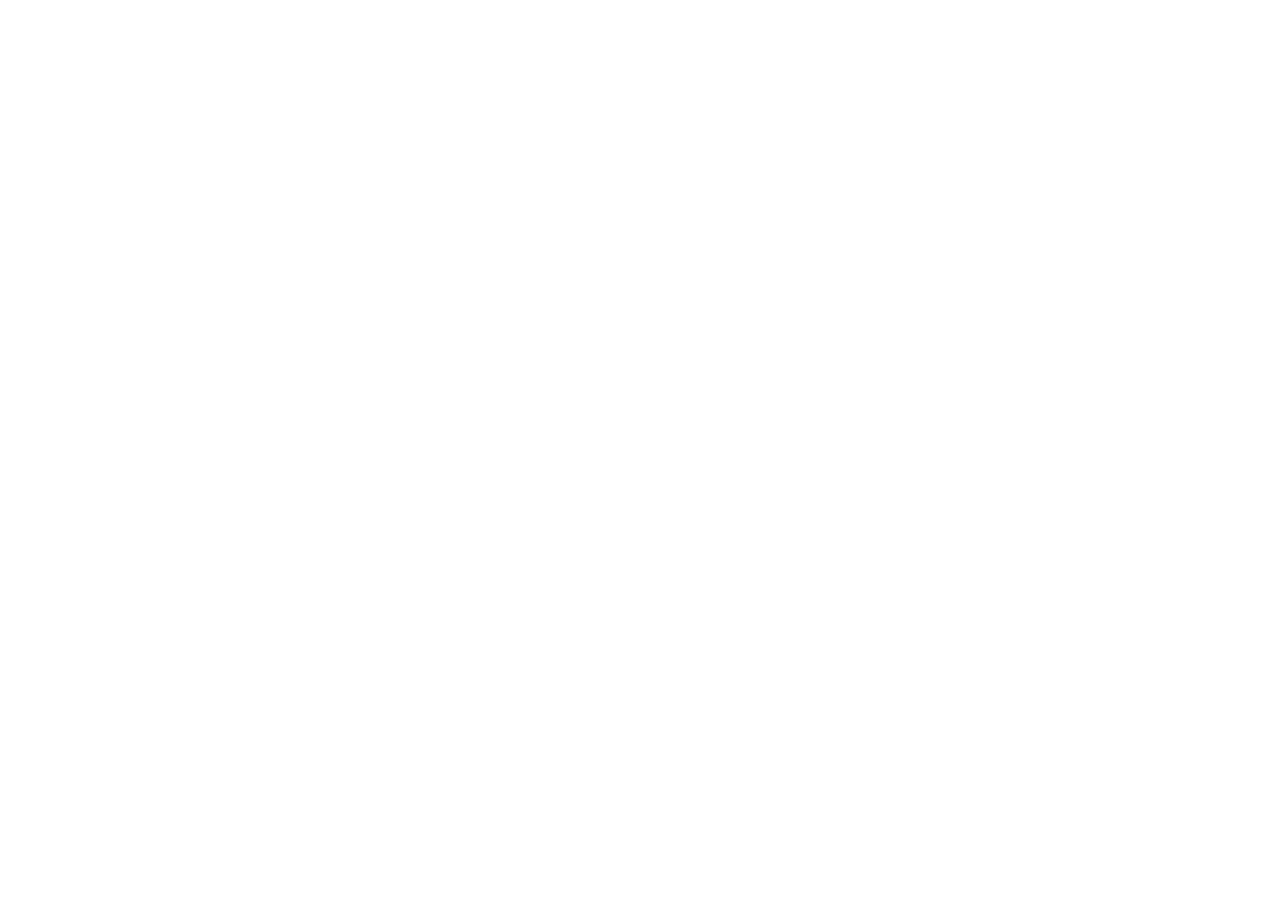
==== lab2/index.html @ f13417a7 "index.html" ====
<!DOCTYPE html>
<html lang="en">
<head>
    <meta charset="UTF-8">
    <meta name="viewport" content="width=device-width, initial-scale=1.0">
    <title>Document</title>
    <link rel="stylesheet" href="lab2.css">
</head>
<body>
    
</body>
</html>
---- lab2/lab2.css ----
body {
    max-width: 800px;
    font-family: Arial, Helvetica, sans-serif;
    font-size: 125%;
}
header nav ul li a {
    text-decoration: none;
}
img {
    max-width: 100%;
}
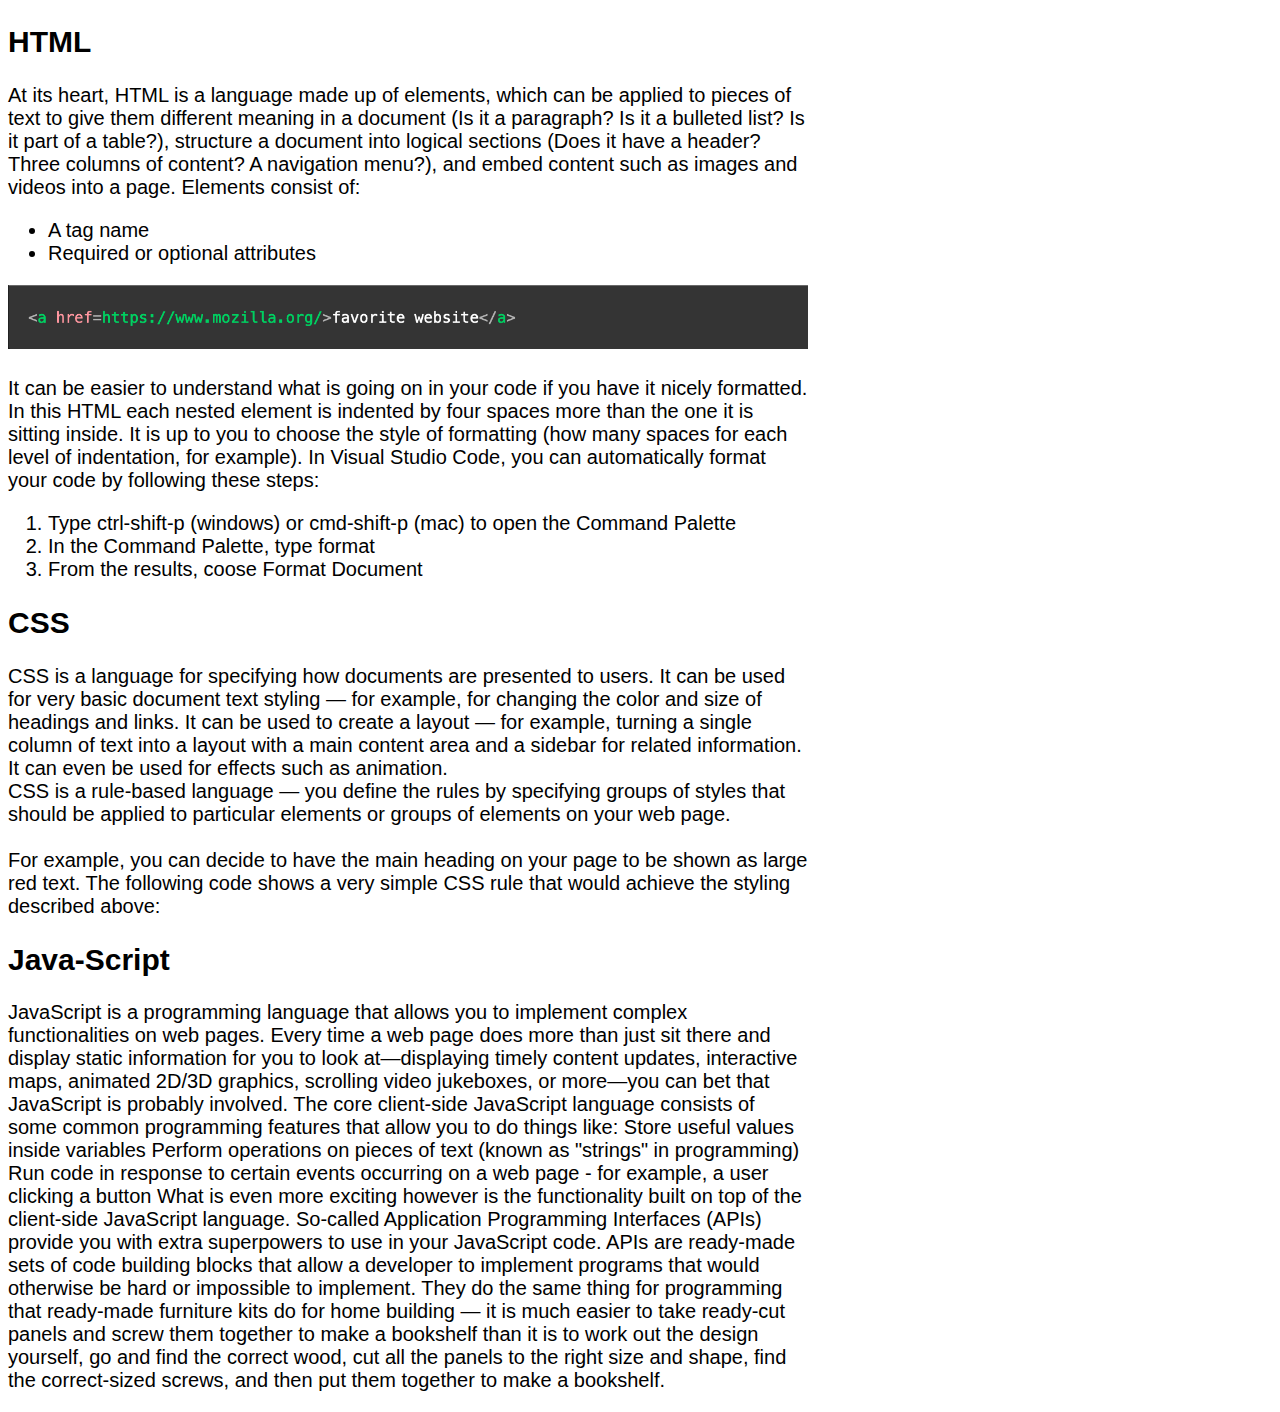
==== commit f5042802: "Adding all files from week1 and week2" ====
--- a/lab2/index.html
+++ b/lab2/index.html
@@ -7,6 +7,53 @@
     <link rel="stylesheet" href="lab2.css">
 </head>
 <body>
+    <section>
+        <h2>HTML</h2>
+        <p>At its heart, HTML is a language made up of elements, which can be applied to pieces of text to give them different meaning in a document (Is it a paragraph? Is it a bulleted list? Is it part of a table?), structure a document into logical sections (Does it have a header? Three columns of content? A navigation menu?), and embed content such as images and videos into a page.
+
+            Elements consist of:
+            <ul>
+                <li>A tag name</li>
+                <li>Required or optional attributes</li>
+            </ul>
+            
+            <img src="element.png" alt="example">
+            <br>
+            <br>
+            It can be easier to understand what is going on in your code if you have it nicely formatted. In this HTML each nested element is indented by four spaces more than the one it is sitting inside. It is up to you to choose the style of formatting (how many spaces for each level of indentation, for example).
+            In Visual Studio Code, you can automatically format your code by following these steps:
+            <ol>
+                <li> Type ctrl-shift-p (windows) or cmd-shift-p (mac) to open the Command Palette</li>
+                <li> In the Command Palette, type format</li>
+                <li> From the results, coose Format Document</li>
+            </ol>
+        </p>
+    </section>
+    <section>
+        <h2>CSS</h2>
+        <p>
+            CSS is a language for specifying how documents are presented to users. It can be used for very basic document text styling — for example, for changing the color and size of headings and links. 
+            It can be used to create a layout — for example, turning a single column of text into a layout with a main content area and a sidebar for related information. It can even be used for effects such as animation.<br>
+            CSS is a rule-based language — you define the rules by specifying groups of styles that should be applied to particular elements or groups of elements on your web page.<br><br>
+            For example, you can decide to have the main heading on your page to be shown as large red text. The following code shows a very simple CSS rule that would achieve the styling described above:
+        </p>
+    </section>
+    <section>
+        <h2>Java-Script</h2>
+        <p>
+            JavaScript is a programming language that allows you to implement complex functionalities on web pages. Every time a web page does more than just sit there and display static information for you to look at—displaying timely content updates, interactive maps, animated 2D/3D graphics, scrolling video jukeboxes, or more—you can bet that JavaScript is probably involved.
+
+            The core client-side JavaScript language consists of some common programming features that allow you to do things like:
+
+            Store useful values inside variables
+            Perform operations on pieces of text (known as "strings" in programming)
+            Run code in response to certain events occurring on a web page - for example, a user clicking a button
+
+            What is even more exciting however is the functionality built on top of the client-side JavaScript language. So-called Application Programming Interfaces (APIs) provide you with extra superpowers to use in your JavaScript code.
+
+            APIs are ready-made sets of code building blocks that allow a developer to implement programs that would otherwise be hard or impossible to implement. They do the same thing for programming that ready-made furniture kits do for home building — it is much easier to take ready-cut panels and screw them together to make a bookshelf than it is to work out the design yourself, go and find the correct wood, cut all the panels to the right size and shape, find the correct-sized screws, and then put them together to make a bookshelf. 
+        </p>
+    </section>
     
 </body>
 </html>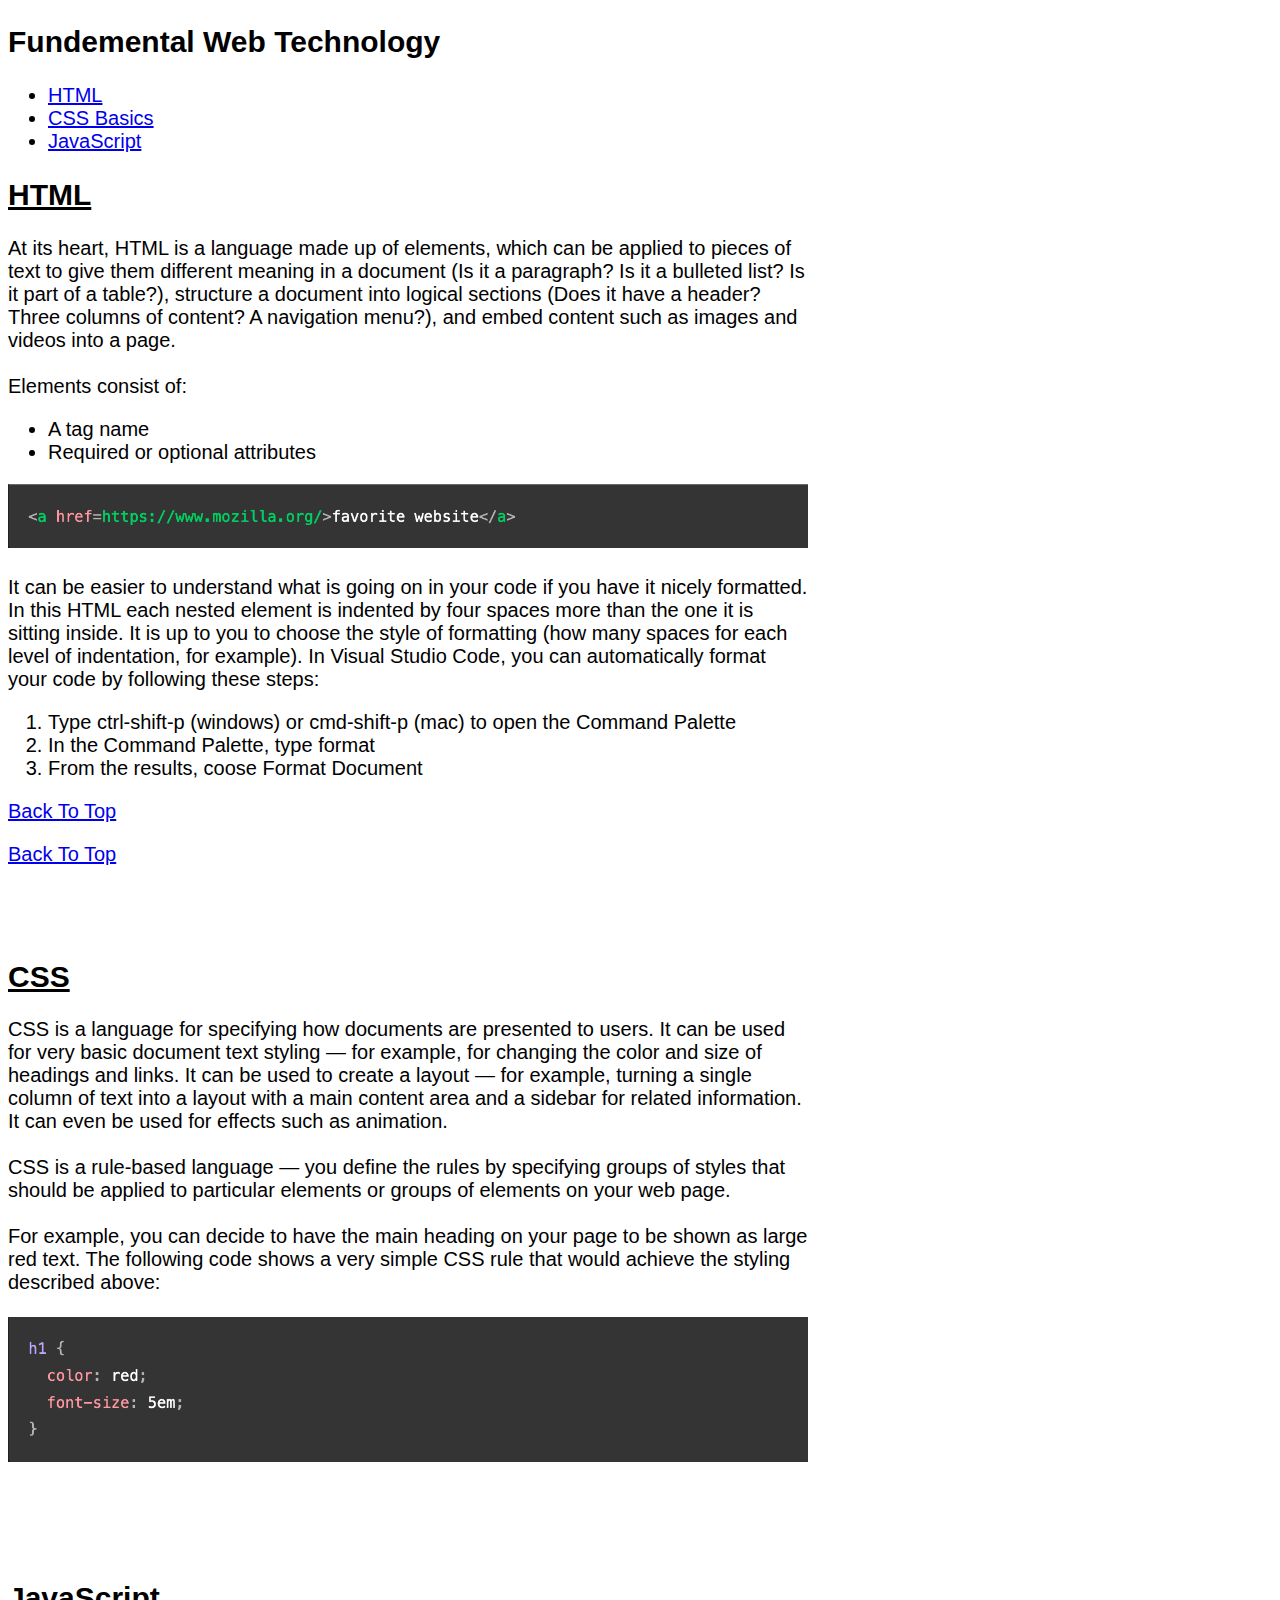
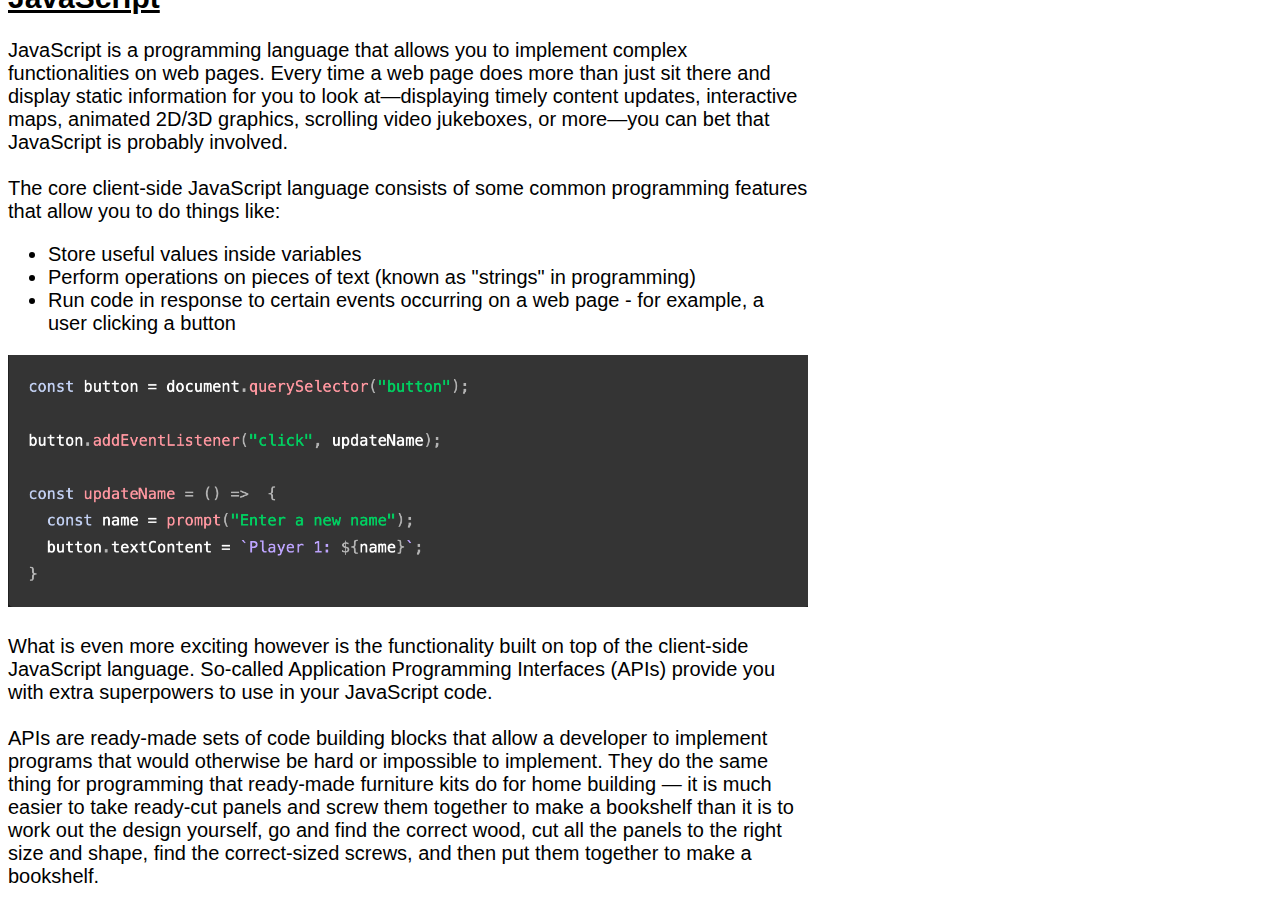
==== commit 1612c54c: "Adding all modified files to lab2" ====
--- a/lab2/index.html
+++ b/lab2/index.html
@@ -7,17 +7,26 @@
     <link rel="stylesheet" href="lab2.css">
 </head>
 <body>
-    <section>
-        <h2>HTML</h2>
+    <section id="top">
+        <h2>Fundemental Web Technology</h2>
+        <ul>
+            <li><a href="#html">HTML</a></li>
+            <li><a href="#css">CSS Basics</a></li>
+            <li><a href="#java-script">JavaScript</a></li>
+        </ul>
+    </section>
+    <section id="html">
+        <h2><u>HTML</u></h2>
         <p>At its heart, HTML is a language made up of elements, which can be applied to pieces of text to give them different meaning in a document (Is it a paragraph? Is it a bulleted list? Is it part of a table?), structure a document into logical sections (Does it have a header? Three columns of content? A navigation menu?), and embed content such as images and videos into a page.
-
+            <br>
+            <br>
             Elements consist of:
             <ul>
                 <li>A tag name</li>
                 <li>Required or optional attributes</li>
             </ul>
             
-            <img src="element.png" alt="example">
+            <img src="element.png" alt="example1">
             <br>
             <br>
             It can be easier to understand what is going on in your code if you have it nicely formatted. In this HTML each nested element is indented by four spaces more than the one it is sitting inside. It is up to you to choose the style of formatting (how many spaces for each level of indentation, for example).
@@ -27,29 +36,45 @@
                 <li> In the Command Palette, type format</li>
                 <li> From the results, coose Format Document</li>
             </ol>
+            <a href="top">Back To Top</a>
         </p>
     </section>
     <section>
-        <h2>CSS</h2>
+        <a href="top">Back To Top</a>
+    </section>
+    <br>
+    <br>
+    <br>
+    <section id="css">
+        <h2><u>CSS</u></h2>
         <p>
             CSS is a language for specifying how documents are presented to users. It can be used for very basic document text styling — for example, for changing the color and size of headings and links. 
-            It can be used to create a layout — for example, turning a single column of text into a layout with a main content area and a sidebar for related information. It can even be used for effects such as animation.<br>
+            It can be used to create a layout — for example, turning a single column of text into a layout with a main content area and a sidebar for related information. It can even be used for effects such as animation.<br><br>
             CSS is a rule-based language — you define the rules by specifying groups of styles that should be applied to particular elements or groups of elements on your web page.<br><br>
             For example, you can decide to have the main heading on your page to be shown as large red text. The following code shows a very simple CSS rule that would achieve the styling described above:
+            <br>
+            <br>
+            <img src="css.png" alt="example2">
         </p>
     </section>
-    <section>
-        <h2>Java-Script</h2>
+    <br>
+    <br>
+    <br>
+    <section id="java-script">
+        <u><h2>JavaScript</h2></u>
         <p>
-            JavaScript is a programming language that allows you to implement complex functionalities on web pages. Every time a web page does more than just sit there and display static information for you to look at—displaying timely content updates, interactive maps, animated 2D/3D graphics, scrolling video jukeboxes, or more—you can bet that JavaScript is probably involved.
+            JavaScript is a programming language that allows you to implement complex functionalities on web pages. Every time a web page does more than just sit there and display static information for you to look at—displaying timely content updates, interactive maps, animated 2D/3D graphics, scrolling video jukeboxes, or more—you can bet that JavaScript is probably involved.<br><br>
 
             The core client-side JavaScript language consists of some common programming features that allow you to do things like:
-
-            Store useful values inside variables
-            Perform operations on pieces of text (known as "strings" in programming)
-            Run code in response to certain events occurring on a web page - for example, a user clicking a button
-
-            What is even more exciting however is the functionality built on top of the client-side JavaScript language. So-called Application Programming Interfaces (APIs) provide you with extra superpowers to use in your JavaScript code.
+            <ul>
+                <li>Store useful values inside variables</li>
+                <li>Perform operations on pieces of text (known as "strings" in programming)</li>
+                <li>Run code in response to certain events occurring on a web page - for example, a user clicking a button</li>
+            </ul>
+            <img src="script.png" alt="example3">
+            <br>
+            <br>
+            What is even more exciting however is the functionality built on top of the client-side JavaScript language. So-called Application Programming Interfaces (APIs) provide you with extra superpowers to use in your JavaScript code.<br><br>
 
             APIs are ready-made sets of code building blocks that allow a developer to implement programs that would otherwise be hard or impossible to implement. They do the same thing for programming that ready-made furniture kits do for home building — it is much easier to take ready-cut panels and screw them together to make a bookshelf than it is to work out the design yourself, go and find the correct wood, cut all the panels to the right size and shape, find the correct-sized screws, and then put them together to make a bookshelf. 
         </p>
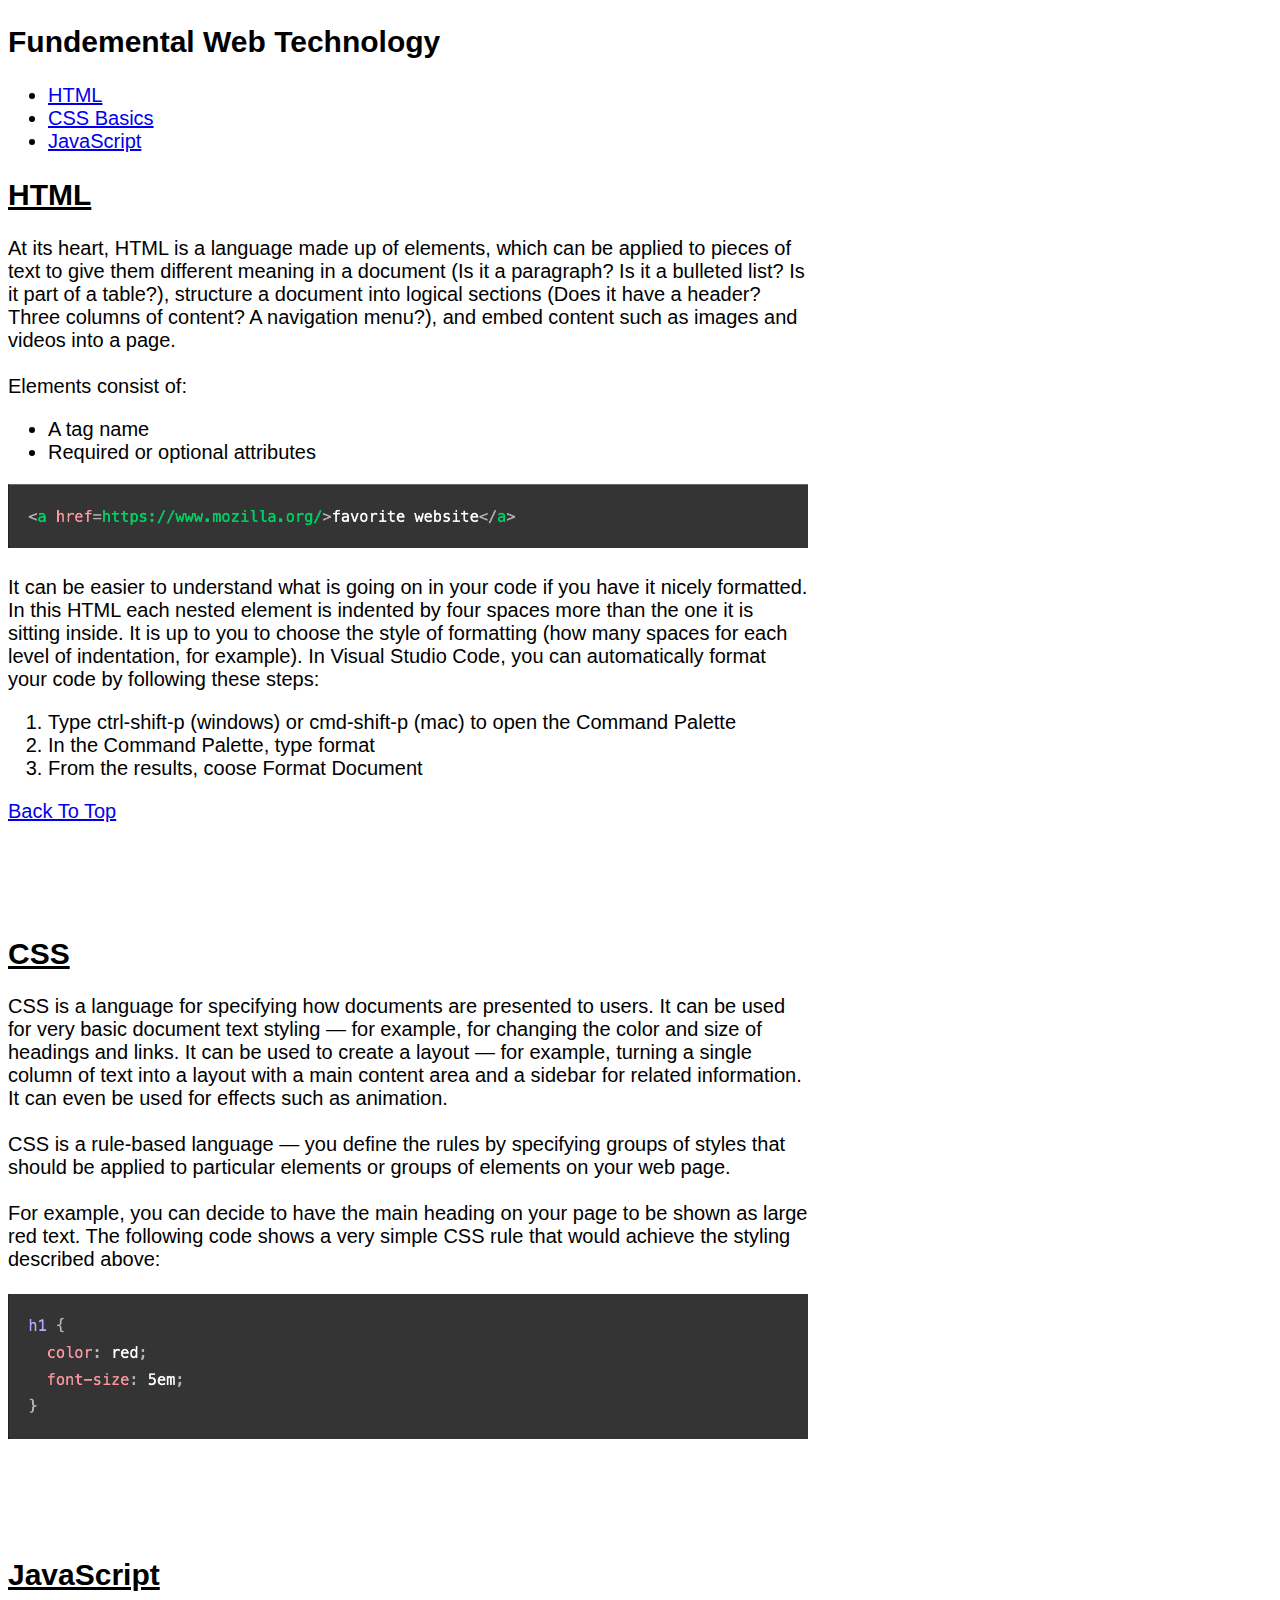
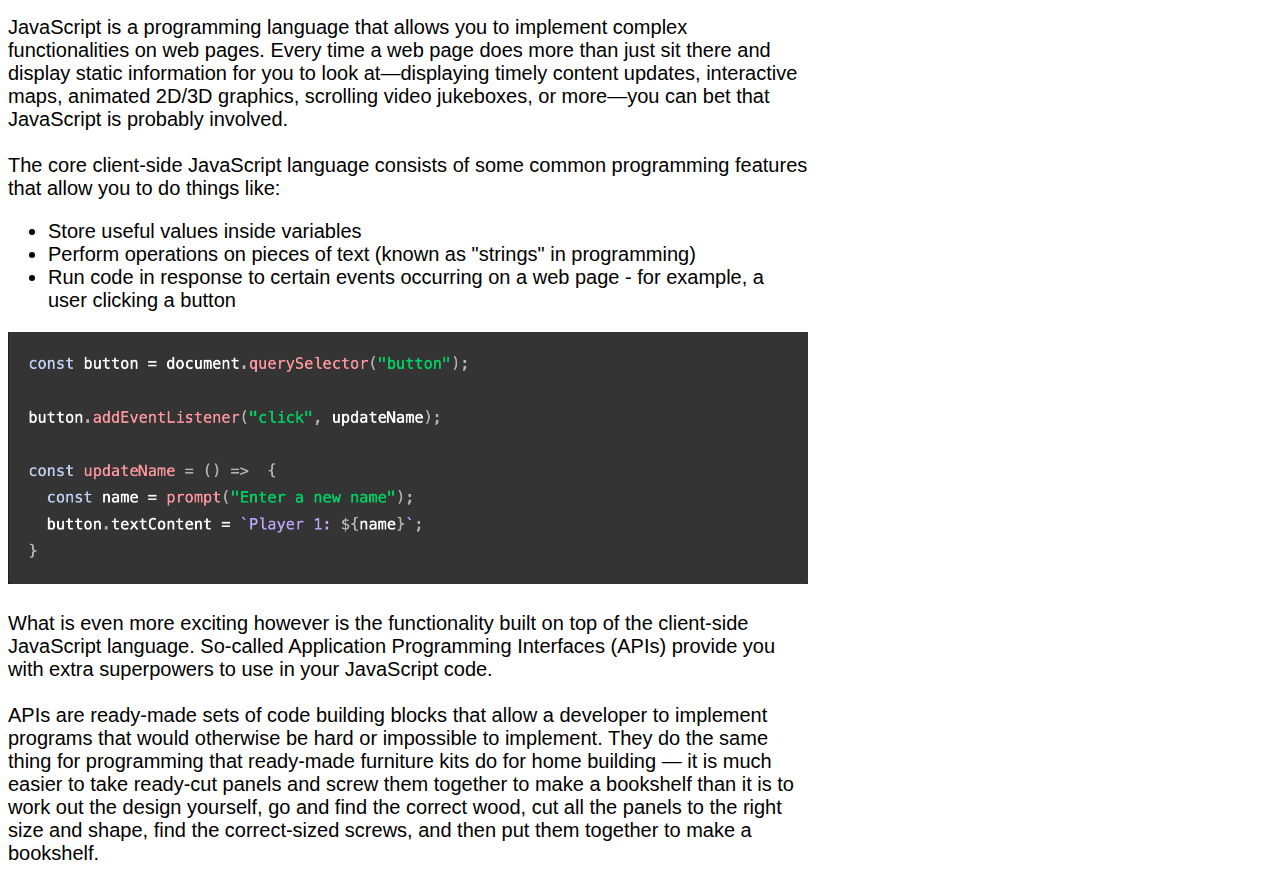
==== commit b8e24758: "All new files" ====
--- a/lab2/index.html
+++ b/lab2/index.html
@@ -39,9 +39,6 @@
             <a href="top">Back To Top</a>
         </p>
     </section>
-    <section>
-        <a href="top">Back To Top</a>
-    </section>
     <br>
     <br>
     <br>
